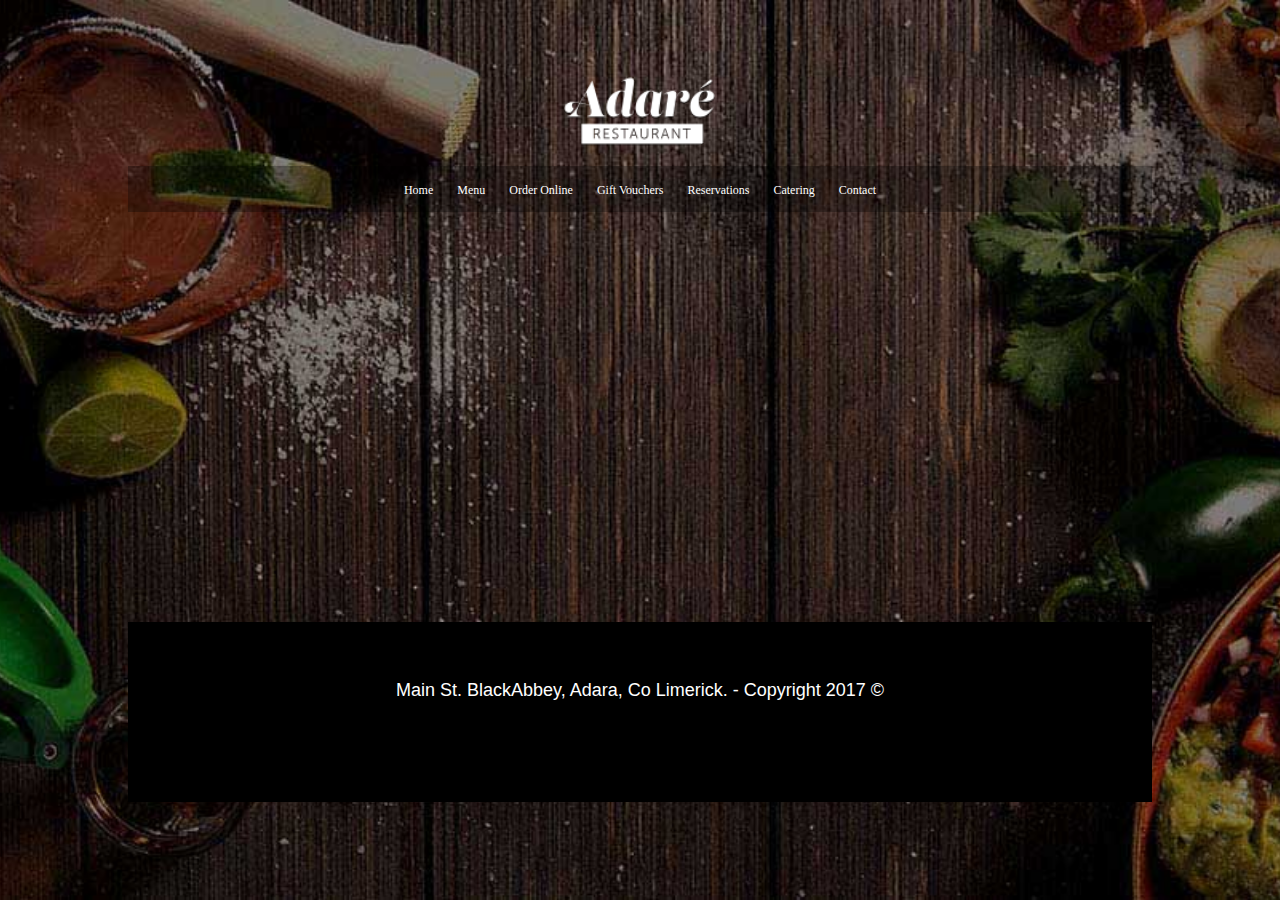
==== catering.html @ 13f965c2 "Restaurant" ====
<!DOCTYPE html>
<html lang="en">
<head>
    <meta charset="UTF-8">
    <meta name = "viewport" content = "width = device-width"  >
    <meta http-equiv="X-UA-Compatible" content = "ie=edge">
    <meta name = "Restaurant Catering" content = "Adare Restaurant Catering page">
    <title>Adare Restuarant | Catering </title>
    <link rel="stylesheet" href="style/style.css">
    
</head>
<body>
<div class = "container">
   <header>
        <a href="index.html">
            <img alt="logo" src="img/logo-adare-restaurant.png"
            width="120" height="70">
         </a>
   </header>
   <nav>
    <a href = "index.html">Home</a>
    <a href = "menu.html">Menu</a>
    <a href = "Order.html">Order Online</a>
    <a href = "voucher.html">Gift Vouchers</a>
    <a href = "Reservation.html">Reservations</a>
    <a href = "catering.html">Catering</a>
    <a href = "contact.html">Contact</a>

</nav>

<main>

</main>

<footer>
    <p aria-hidden="true">Main St. BlackAbbey, Adara, Co Limerick. - Copyright 2017 &copy;</p>
   </footer>
</div>
</body>
</html>
---- style/style.css ----
html{
    height: 100%;
    width: 100%;
}

body{
    background-color:white;
    background-image: url(img/award-winning-fine-dining.jpg);
    background-size: cover;
    background-repeat: no-repeat;
    background-position: center;
}

.container{
    margin-right: auto;
    margin-left: auto;
    width: 1024px;
}
header{
    height: 118px;
    text-align: center;
    padding-top: 40px;
}
nav{
    background-color: rgb(0, 0, 0, 0.30);
    text-align: center;
    padding-top: 14px;
    padding-bottom: 14px;
}
main{
    height: 400px;
    padding-top: 10px;
    padding-left: 240px;
    text-align: center;
    padding-right: 240px;
   
}
footer{
    background-color: black;
    height: 100px;
    text-align: center;
    padding-top: 40px;
    padding-bottom: 40px;
}
h1{
    font-size: 84px;
    color: white;
    font-family:Arial, Helvetica, sans-serif;
}
p{
    font-size: 18px;
    color: white;
    font-family: Arial, Helvetica, sans-serif;
}
a{
    text-decoration: none;
    color: white;
    text-decoration: underline;
}
nav a{
    text-decoration: none;
    font-size: 12px;
    padding-left: 10px;
    padding-right: 10px;
}



  .header {
    padding: 30px;
    font-size: 30px;
    text-align: center;
    background: white;
  }
  

  .leftcolumn {
    float: left;
    width: 50%;
    text-align: center;
    padding-bottom: 100px;
    font-size: 20px;
    
  }
  
 
  .rightcolumn {
    float: right;
    width: 50%;
    text-align: center;
    padding-bottom: 100px;
    color: black;
  }
  .rightcolumn p{
      color: black;
      font-size: 20px;
  }
  
  
 
  .card {
    background-color: white;
    padding: 20px;
    margin-top: 20px;
  }
  .content{
      background-color: white;
  }
  

  .row:after {
    content: "";
    display: table;
    clear: both;
  }
  
  
  /* Responsive layout - when the screen is less than 800px wide, make the two columns stack on top of each other instead of next to each other */
  @media screen and (max-width: 800px) {
    .leftcolumn, .rightcolumn {
      width: 100%;
      padding: 0;
    }
  }

  /* */
  .button {
    border: none;
    color: white;
    padding: 15px 32px;
    text-align: center;
    text-decoration: none;
    display: inline-block;
    font-size: 16px;
    margin: 4px 2px;
    cursor: pointer;
  }

  .map img{
      display: block;
      margin-left: auto;
      margin-right: auto;
      padding-bottom: 100px;
  }
  .map{
      text-align: center;
      padding-bottom: 50px;
  }
img{
  border-radius: 30px;
}
.container-for-menu{

  padding-top: 50px;
  text-align: center;
  padding-bottom: 50px;
}
.menuItem{
  color: black;
}
form {
  
  display: block;
  margin-left: auto;
  margin-right: auto;
  margin-top: 80px;
  margin-bottom: 100px;
  border: 1px solid #c6c7cc;
  border-radius: 5px;
  font: 14px/1.4 "Helvetica Neue", Helvetica, Arial, sans-serif;
  overflow: hidden;
  width: 30%;
  text-align: center;
}
input {
  border-radius: 5px;
  font: 14px/1.4 "Helvetica Neue", Helvetica, Arial, sans-serif;
  margin: 0;
  margin-top: 50px;
  width: 90%;
}
form p{ 
  color: black;
}
.column {
  float: left;
  width: 50%;
  text-align: center;
  color: black;
  
}
.row:after {
  content: "";
  display: table;
  clear: both;
}
.row{
  margin-top: 80px;
  margin-bottom: 80px;
  color: black;
}
.column p{
  color: black;
  padding: 30px;
}
.column h1{
  color: black;
  font-size: 2em;
}
.column img{
  height: 150px;
}
main h1{
  font-size: 4.5em;
}
header img{
  width: 15%;
  height: 100px;
}
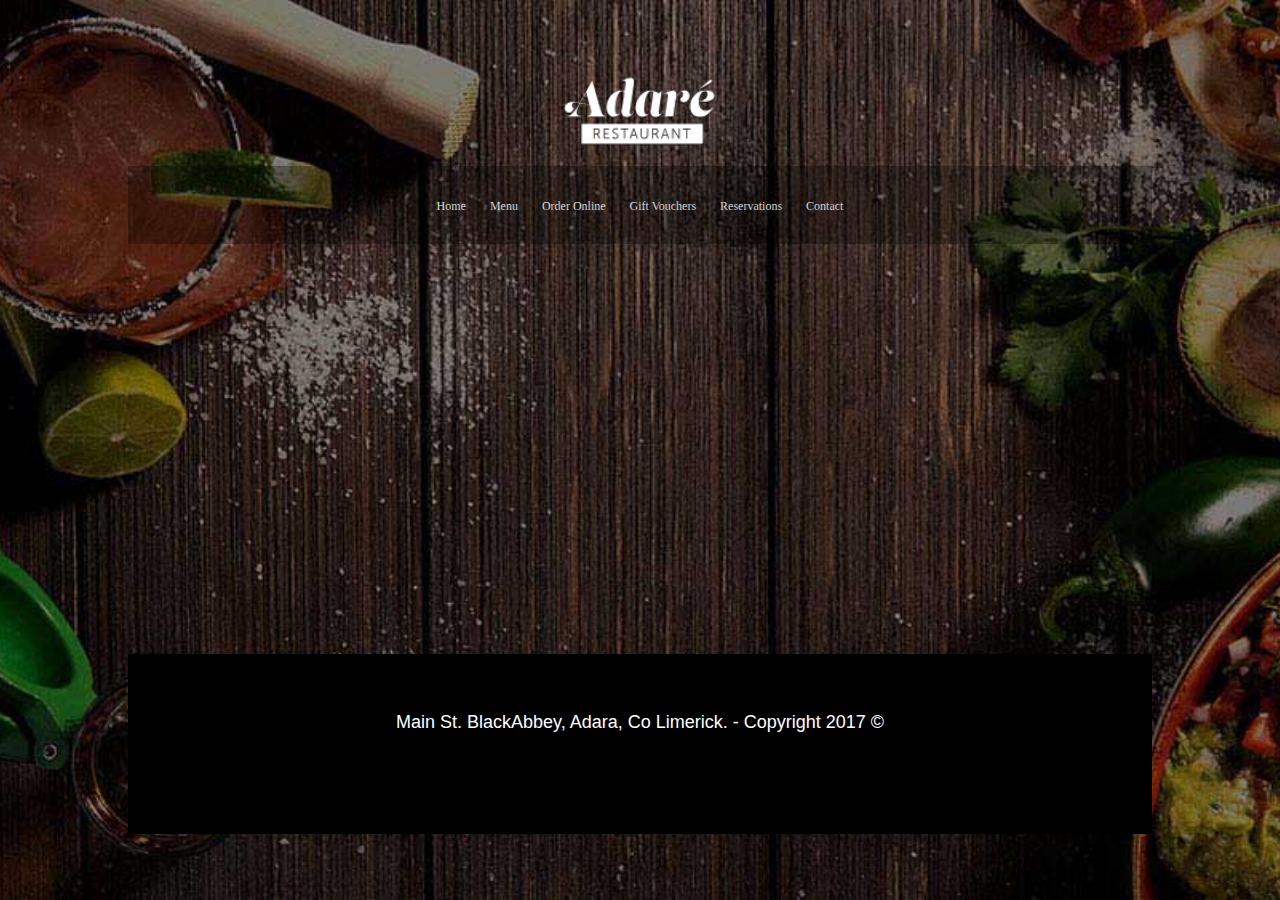
==== commit 98ec220d: "Complete" ====
--- a/catering.html
+++ b/catering.html
@@ -23,7 +23,6 @@
     <a href = "Order.html">Order Online</a>
     <a href = "voucher.html">Gift Vouchers</a>
     <a href = "Reservation.html">Reservations</a>
-    <a href = "catering.html">Catering</a>
     <a href = "contact.html">Contact</a>
 
 </nav>
--- a/style/style.css
+++ b/style/style.css
@@ -16,16 +16,29 @@
     margin-left: auto;
     width: 1024px;
 }
-header{
+header {
     height: 118px;
     text-align: center;
     padding-top: 40px;
-}
+    
+}
+
 nav{
     background-color: rgb(0, 0, 0, 0.30);
     text-align: center;
-    padding-top: 14px;
-    padding-bottom: 14px;
+    padding-top: 30px;
+    padding-bottom: 30px;
+}
+nav a:hover{
+    display: inline-block;
+    width: 10%;
+    height: 25px;
+    text-align: center;
+    color: black;
+    font-size: 1em;
+
+    background-color: yellow;
+
 }
 main{
     height: 400px;
@@ -42,20 +55,23 @@
     padding-top: 40px;
     padding-bottom: 40px;
 }
-h1{
+h1 {
     font-size: 84px;
     color: white;
-    font-family:Arial, Helvetica, sans-serif;
-}
-p{
+    font-family: Arial, Helvetica, sans-serif;
+    -webkit-text-stroke: 2px yellow;
+}
+p {
     font-size: 18px;
     color: white;
     font-family: Arial, Helvetica, sans-serif;
-}
-a{
+    
+}
+a {
     text-decoration: none;
     color: white;
     text-decoration: underline;
+    -webkit-text-stroke: 0.2px black;
 }
 nav a{
     text-decoration: none;
@@ -217,3 +233,59 @@
   width: 15%;
   height: 100px;
 }
+
+div.elem-group {
+    margin: 20px 0;
+}
+
+    div.elem-group.inlined {
+        width: 49%;
+        display: inline-block;
+        float: left;
+        margin-left: 1%;
+    }
+
+label {
+    display: block;
+    font-family: 'Nanum Gothic';
+    padding-bottom: 10px;
+    font-size: 1.25em;
+}
+
+input, select, textarea {
+    border-radius: 2px;
+    border: 2px solid #777;
+    box-sizing: border-box;
+    font-size: 1.25em;
+    font-family: 'Nanum Gothic';
+    width: 100%;
+    padding: 10px;
+}
+
+div.elem-group.inlined input {
+    width: 95%;
+    display: inline-block;
+}
+
+textarea {
+    height: 250px;
+}
+
+hr {
+    border: 1px dotted #ccc;
+}
+
+button {
+    height: 50px;
+    background: orange;
+    border: none;
+    color: white;
+    font-size: 1.25em;
+    font-family: 'Nanum Gothic';
+    border-radius: 4px;
+    cursor: pointer;
+}
+
+    button:hover {
+        border: 2px solid black;
+    }